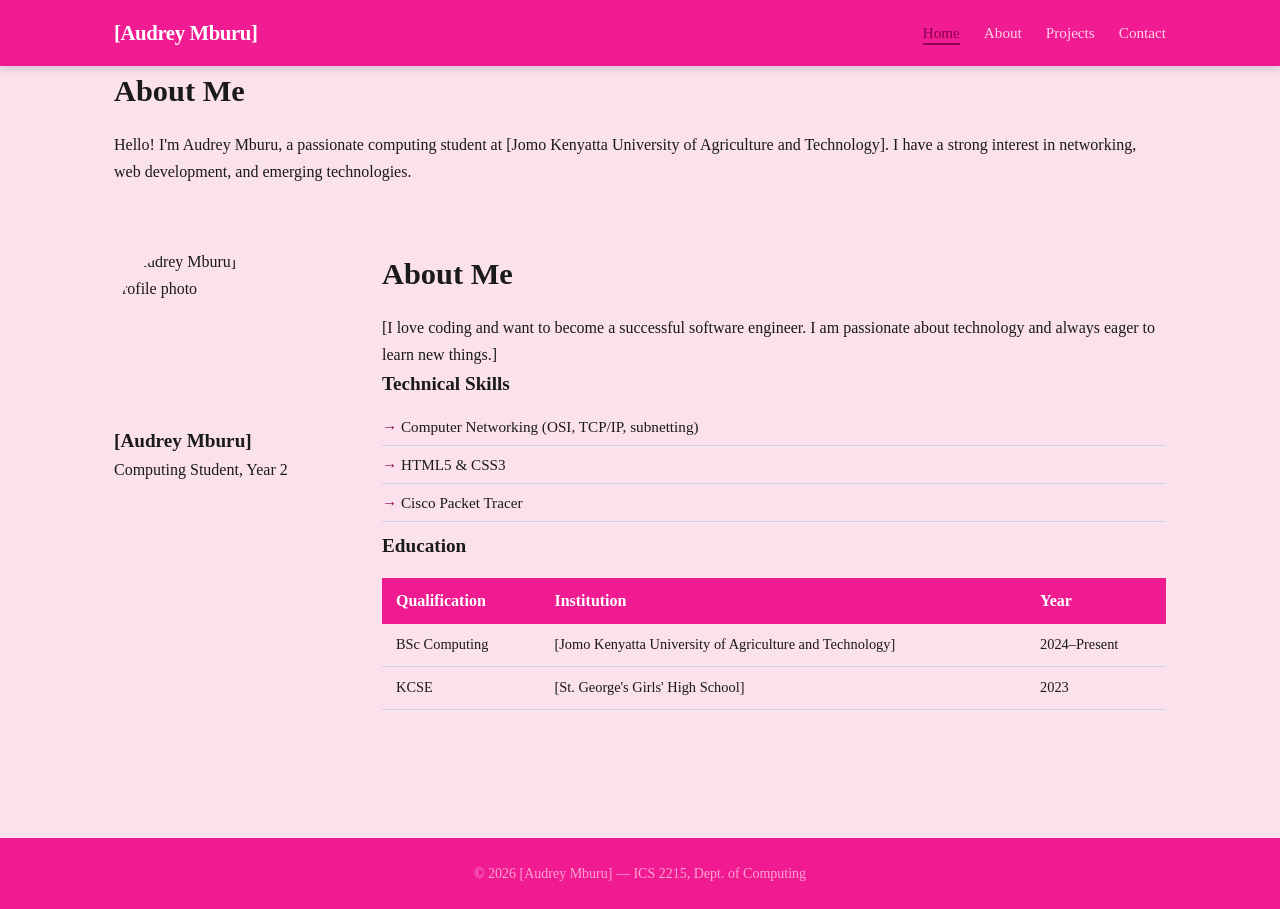
==== about.html @ e6c88966 "Initial commit" ====
<!-- Paste this into EVERY HTML file and customise the <title> and <main> -->
<!DOCTYPE html>
<html lang="en">
<head>
  <meta charset="UTF-8">
  <!-- REQUIRED for responsive design on mobile -->
  <meta name="viewport" content="width=device-width, initial-scale=1.0">
  <meta name="description" content="Portfolio of [Audrey Mburu] — Computing student at [University]">
  <title>[Audrey Mburu] | About</title>
  <link rel="stylesheet" href="css/style.css">
</head>
<body>

  <!-- Skip link: allows keyboard users to skip the nav -->
  <a href="#main" class="skip-link">Skip to main content</a>

  <header>
    <div class="container">
      <a href="index.html" class="logo">[Audrey Mburu]</a>
      <nav aria-label="Main navigation">
        <ul>
          <!-- Add class="active" to the current page's link -->
          <li><a href="index.html" class="active">Home</a></li>
          <li><a href="about.html">About</a></li>
          <li><a href="projects.html">Projects</a></li>
          <li><a href="contact.html">Contact</a></li>
        </ul>
      </nav>
    </div>
  </header>

  <main id="main">
    <!-- PAGE-SPECIFIC CONTENT GOES HERE -->
    <section class="about">
      <div class="container">
        <h2>About Me</h2>
        <p>Hello! I'm Audrey Mburu, a passionate computing student at [Jomo Kenyatta University of Agriculture and Technology]. I have a strong interest in networking, web development, and emerging technologies.</p>
      </div>
    </section>

  </main>
     <section class="about-section">
      <div class="container about-grid">

       <aside>
        <!-- Profile photo -->
        <img src="images/profile.jpg"
           alt="[Audrey Mburu] — profile photo"
           class="profile-img">
        <h3>[Audrey Mburu]</h3>
        <p class="role">Computing Student, Year 2</p>
       </aside>

       <div>
        <h2>About Me</h2>
        <p>[I love coding and want to become a successful software engineer. I am passionate about technology and always eager to learn new things.]</p>

        <h3>Technical Skills</h3>
        <ul class="skills-list">
          <li>Computer Networking (OSI, TCP/IP, subnetting)</li>
          <li>HTML5 & CSS3</li>
          <li>Cisco Packet Tracer</li>
          <!-- Add more skills -->
        </ul>

        <h3>Education</h3>
        <table>
         <thead>
          <tr><th>Qualification</th><th>Institution</th><th>Year</th></tr>
         </thead>
         <tbody>
          <tr><td>BSc Computing</td><td>[Jomo Kenyatta University of Agriculture and Technology]</td><td>2024–Present</td></tr>
          <tr><td>KCSE</td><td>[St. George's Girls' High School]</td><td>2023</td></tr>
         </tbody>
       </table>
     </div>
   </div>
 </section>

  <footer>
    <div class="container">
      <p>&copy; <span id="year"></span> [Audrey Mburu] — ICS 2215, Dept. of Computing</p>
    </div>
  </footer>
  <script>document.getElementById('year').textContent = new Date().getFullYear();</script>
</body>
</html>
---- css/style.css ----
/* === 1. RESET & BOX-SIZING === */
*, *::before, *::after {
  box-sizing: border-box;
  margin: 0;
  padding: 0;
}

/* === 2. CSS CUSTOM PROPERTIES (change these to personalise) === */
:root {
  --clr-primary:  #f1188ffa;  /* Main brand colour — try #065F46 for green */
  --clr-accent:   #8b0250;  /* Highlights and buttons */
  --clr-text:     #1A1A1A;
  --clr-muted:    #5C6B8A;
  --clr-bg:       #fae1ebfd;
  --clr-white:    #FFFFFF;
  --clr-border:   #C8D4E8;
  --radius:       10px;
  --shadow:       0 2px 10px rgba(97, 5, 48, 0.952);
  --max-width:    1100px;
}

/* === 3. BASE TYPOGRAPHY === */
body {
  font-family: 'Cinzel', serif;
  font-size: 16px;
  line-height: 1.65;
  color: var(--clr-text);
  background: var(--clr-bg);
}
h1 { font-size: clamp(2rem, 5vw, 3.5rem); line-height: 1.15; }
h2 { font-size: 1.9rem; margin-bottom: 1rem; }
h3 { font-size: 1.2rem; }
a  { color: var(--clr-primary); }
img{ max-width: 100%; height: auto; display: block; }

/* === 4. LAYOUT CONTAINER === */
.container {
  max-width: var(--max-width);
  margin: 0 auto;
  padding: 0 1.5rem;
}

/* === 5. SKIP LINK (accessibility) === */
.skip-link {
  position: absolute;
  top: -100px;
  left: 0;
  background: var(--clr-primary);
  color: white;
  padding: 0.5rem 1rem;
  z-index: 9999;
  text-decoration: none;
}
.skip-link:focus { top: 0; }

/* === 6. HEADER + NAVIGATION (Flexbox) === */
header {
  background: var(--clr-primary);
  padding: 1rem 0;
  position: sticky;
  top: 0;
  z-index: 100;
  box-shadow: 0 2px 8px rgba(0,0,0,0.15);
}
header .container {
  display: flex;              /* FLEXBOX — row layout */
  justify-content: space-between;
  align-items: center;
  flex-wrap: wrap;
  gap: 0.75rem;
}
.logo {
  font-size: 1.3rem;
  font-weight: 700;
  color: white;
  text-decoration: none;
  letter-spacing: -0.02em;
}
nav ul  { list-style: none; display: flex; gap: 1.5rem; }
nav a   {
  color: rgba(255,255,255,0.8);
  text-decoration: none;
  font-size: 0.95rem;
  font-weight: 500;
  padding-bottom: 2px;
  border-bottom: 2px solid transparent;
  transition: all 0.2s;
}
nav a:hover, nav a.active {
  color: var(--clr-accent);
  border-bottom-color: var(--clr-accent);
}

/* === 7. HERO SECTION === */
.hero {
  background: var(--clr-primary);
  color: white;
  padding: 6rem 1.5rem;
  text-align: center;
}
.hero .accent { color: var(--clr-accent); }
.hero .tagline {
  font-size: 1.15rem;
  opacity: 0.75;
  margin: 0.75rem 0 0.5rem;
}
.hero p {
  max-width: 580px;
  margin: 0 auto 2rem;
  opacity: 0.85;
  font-size: 1.05rem;
}
.hero-btns { display: flex; gap: 1rem; justify-content: center; flex-wrap: wrap; }

/* === 8. BUTTONS === */
.btn {
  display: inline-block;
  padding: 0.8rem 2rem;
  background: var(--clr-accent);
  color: #1a0e00;
  border-radius: var(--radius);
  text-decoration: none;
  font-weight: 600;
  font-size: 0.95rem;
  border: none;
  cursor: pointer;
  transition: transform 0.15s, opacity 0.15s;
}
.btn:hover     { opacity: 0.88; transform: translateY(-1px); }
.btn-outline   {
  background: transparent;
  border: 2px solid rgba(255,255,255,0.6);
  color: white;
}
.btn-outline:hover { border-color: white; }

/* === 9. PROJECT CARDS (CSS Grid) === */
.projects-section { padding: 4rem 0; }
.cards {
  display: grid;
  grid-template-columns: repeat(auto-fit, minmax(260px, 1fr));
  gap: 1.5rem;
  padding: 1.5rem 0;
}
.card {
  background: var(--clr-white);
  border-radius: var(--radius);
  padding: 1.5rem;
  border: 1px solid var(--clr-border);
  box-shadow: var(--shadow);
  display: flex;
  flex-direction: column;
  gap: 0.6rem;
  transition: transform 0.2s, box-shadow 0.2s;
}
.card:hover  { transform: translateY(-3px); box-shadow: 0 8px 24px rgba(0,0,0,0.1); }
.card-tag {
  display: inline-block;
  background: #D6E4F5;
  color: var(--clr-primary);
  font-size: 0.72rem;
  font-weight: 600;
  padding: 3px 10px;
  border-radius: 20px;
  text-transform: uppercase;
  letter-spacing: 0.05em;
}
.card h3    { font-size: 1.1rem; color: var(--clr-primary); }
.card p     { font-size: 0.9rem; color: var(--clr-muted); flex: 1; }
.card-link  { margin-top: auto; font-weight: 600; font-size: 0.9rem; }

/* === 10. ABOUT PAGE === */
.about-section  { padding: 4rem 0; }
.profile-img    { width: 160px; height: 160px; border-radius: 50%; object-fit: cover; margin-bottom: 1rem; }
.skills-list    { list-style: none; padding: 0.5rem 0; }
.skills-list li { padding: 6px 0; border-bottom: 1px solid var(--clr-border); font-size: 0.95rem; }
.skills-list li::before { content: "→ "; color: var(--clr-accent); font-weight: 700; }

table          { width: 100%; border-collapse: collapse; margin-top: 1rem; }
table th       { background: var(--clr-primary); color: white; padding: 10px 14px; text-align: left; }
table td       { padding: 9px 14px; border-bottom: 1px solid var(--clr-border); font-size: 0.9rem; }
table tr:nth-child(even) td { background: var(--clr-bg); }

/* === 11. CONTACT FORM === */
.contact-section  { padding: 4rem 0; }
.contact-form     { max-width: 620px; margin: 0 auto; background: var(--clr-white); padding: 2.5rem; border-radius: var(--radius); border: 1px solid var(--clr-border); box-shadow: var(--shadow); }
.form-group       { display: flex; flex-direction: column; gap: 6px; margin-bottom: 1.4rem; }
label             { font-size: 0.875rem; font-weight: 600; color: var(--clr-text); }
input, select, textarea {
  width: 100%;
  padding: 0.65rem 0.9rem;
  border: 1.5px solid var(--clr-border);
  border-radius: var(--radius);
  font-size: 1rem;
  font-family: inherit;
  transition: border-color 0.2s, box-shadow 0.2s;
}
input:focus, select:focus, textarea:focus {
  outline: none;
  border-color: var(--clr-primary);
  box-shadow: 0 0 0 3px rgba(26,60,110,0.12);
}

/* === 12. FOOTER === */
footer {
  background: var(--clr-primary);
  color: rgba(255,255,255,0.6);
  text-align: center;
  padding: 1.5rem;
  font-size: 0.875rem;
  margin-top: 4rem;
}
/* === 13. RESPONSIVE MEDIA QUERIES === */

/* Tablet and above — 768px+ */
@media (min-width: 768px) {
  .about-grid {
    display: grid;
    grid-template-columns: 220px 1fr;
    gap: 3rem;
    align-items: start;
  }
  .hero { padding: 8rem 1.5rem; }
}

/* Desktop — 1024px+ */
@media (min-width: 1024px) {
  .cards   { grid-template-columns: repeat(3, 1fr); }
  .hero h1 { font-size: 4rem; }
}

/* Mobile only — collapse nav to centre-aligned column */
@media (max-width: 599px) {
  header .container {
    flex-direction: column;
    text-align: center;
  }
  nav ul {
    gap: 1rem;
    flex-wrap: wrap;
    justify-content: center;
  }
  .hero  { padding: 3.5rem 1rem; }
  .contact-form { padding: 1.5rem; }
}

/* Print — hide navigation and buttons */
@media print {
  header, footer, .btn, .hero-btns { display: none; }
  body { font-size: 12pt; color: black; background: white; }
}
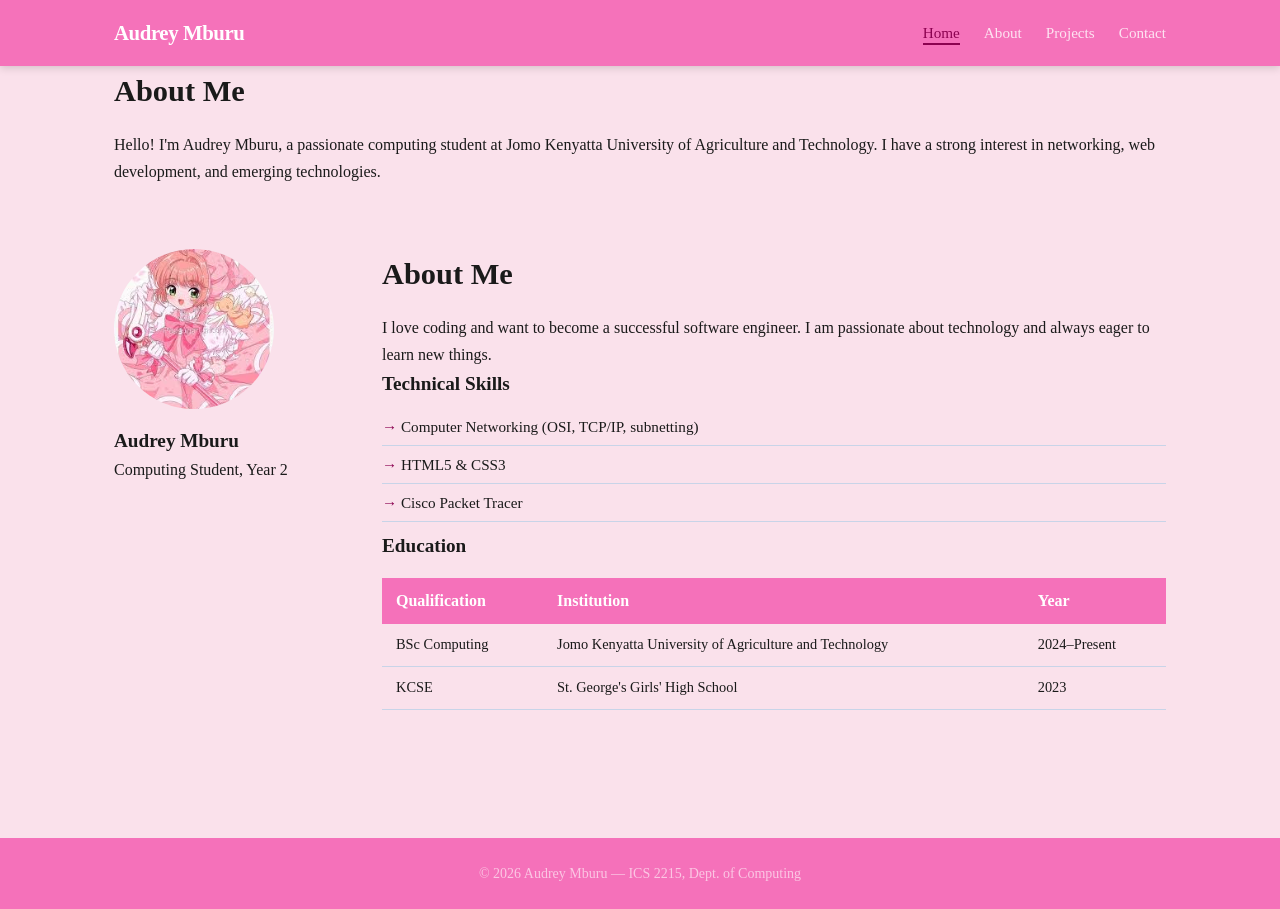
==== commit 2943c0fb: "Initial commit: personal portfolio website" ====
--- a/about.html
+++ b/about.html
@@ -5,18 +5,21 @@
   <meta charset="UTF-8">
   <!-- REQUIRED for responsive design on mobile -->
   <meta name="viewport" content="width=device-width, initial-scale=1.0">
-  <meta name="description" content="Portfolio of [Audrey Mburu] — Computing student at [University]">
-  <title>[Audrey Mburu] | About</title>
+  <meta name="description" content="Portfolio of Audrey Mburu — Computing student at Jomo Kenyatta University of Agriculture and Technology">
+  <title>Audrey Mburu | About</title>
+   <link rel="preconnect" href="https://fonts.googleapis.com">
+  <link href="https://fonts.googleapis.com/css2?family=Playfair+Display:ital,wght@0,400..900;1,400..900&display=swap" rel="stylesheet">
+  <link rel="preconnect" href="https://fonts.gstatic.com" crossorigin>
   <link rel="stylesheet" href="css/style.css">
 </head>
 <body>
-
+  
   <!-- Skip link: allows keyboard users to skip the nav -->
   <a href="#main" class="skip-link">Skip to main content</a>
 
   <header>
     <div class="container">
-      <a href="index.html" class="logo">[Audrey Mburu]</a>
+      <a href="index.html" class="logo">Audrey Mburu</a>
       <nav aria-label="Main navigation">
         <ul>
           <!-- Add class="active" to the current page's link -->
@@ -34,7 +37,7 @@
     <section class="about">
       <div class="container">
         <h2>About Me</h2>
-        <p>Hello! I'm Audrey Mburu, a passionate computing student at [Jomo Kenyatta University of Agriculture and Technology]. I have a strong interest in networking, web development, and emerging technologies.</p>
+        <p>Hello! I'm Audrey Mburu, a passionate computing student at Jomo Kenyatta University of Agriculture and Technology. I have a strong interest in networking, web development, and emerging technologies.</p>
       </div>
     </section>
 
@@ -44,16 +47,16 @@
 
        <aside>
         <!-- Profile photo -->
-        <img src="images/profile.jpg"
-           alt="[Audrey Mburu] — profile photo"
+        <img src="images/images.jpg"
+           alt="Audrey Mburu — profile photo"
            class="profile-img">
-        <h3>[Audrey Mburu]</h3>
+        <h3>Audrey Mburu</h3>
         <p class="role">Computing Student, Year 2</p>
        </aside>
 
        <div>
         <h2>About Me</h2>
-        <p>[I love coding and want to become a successful software engineer. I am passionate about technology and always eager to learn new things.]</p>
+        <p>I love coding and want to become a successful software engineer. I am passionate about technology and always eager to learn new things.</p>
 
         <h3>Technical Skills</h3>
         <ul class="skills-list">
@@ -69,8 +72,8 @@
           <tr><th>Qualification</th><th>Institution</th><th>Year</th></tr>
          </thead>
          <tbody>
-          <tr><td>BSc Computing</td><td>[Jomo Kenyatta University of Agriculture and Technology]</td><td>2024–Present</td></tr>
-          <tr><td>KCSE</td><td>[St. George's Girls' High School]</td><td>2023</td></tr>
+          <tr><td>BSc Computing</td><td>Jomo Kenyatta University of Agriculture and Technology</td><td>2024–Present</td></tr>
+          <tr><td>KCSE</td><td>St. George's Girls' High School</td><td>2023</td></tr>
          </tbody>
        </table>
      </div>
@@ -79,7 +82,7 @@
 
   <footer>
     <div class="container">
-      <p>&copy; <span id="year"></span> [Audrey Mburu] — ICS 2215, Dept. of Computing</p>
+      <p>&copy; <span id="year"></span> Audrey Mburu — ICS 2215, Dept. of Computing</p>
     </div>
   </footer>
   <script>document.getElementById('year').textContent = new Date().getFullYear();</script>
--- a/css/style.css
+++ b/css/style.css
@@ -7,7 +7,7 @@
 
 /* === 2. CSS CUSTOM PROPERTIES (change these to personalise) === */
 :root {
-  --clr-primary:  #f1188ffa;  /* Main brand colour — try #065F46 for green */
+  --clr-primary:  #f570b9fa;  /* Main brand colour — try #065F46 for green */
   --clr-accent:   #8b0250;  /* Highlights and buttons */
   --clr-text:     #1A1A1A;
   --clr-muted:    #5C6B8A;
